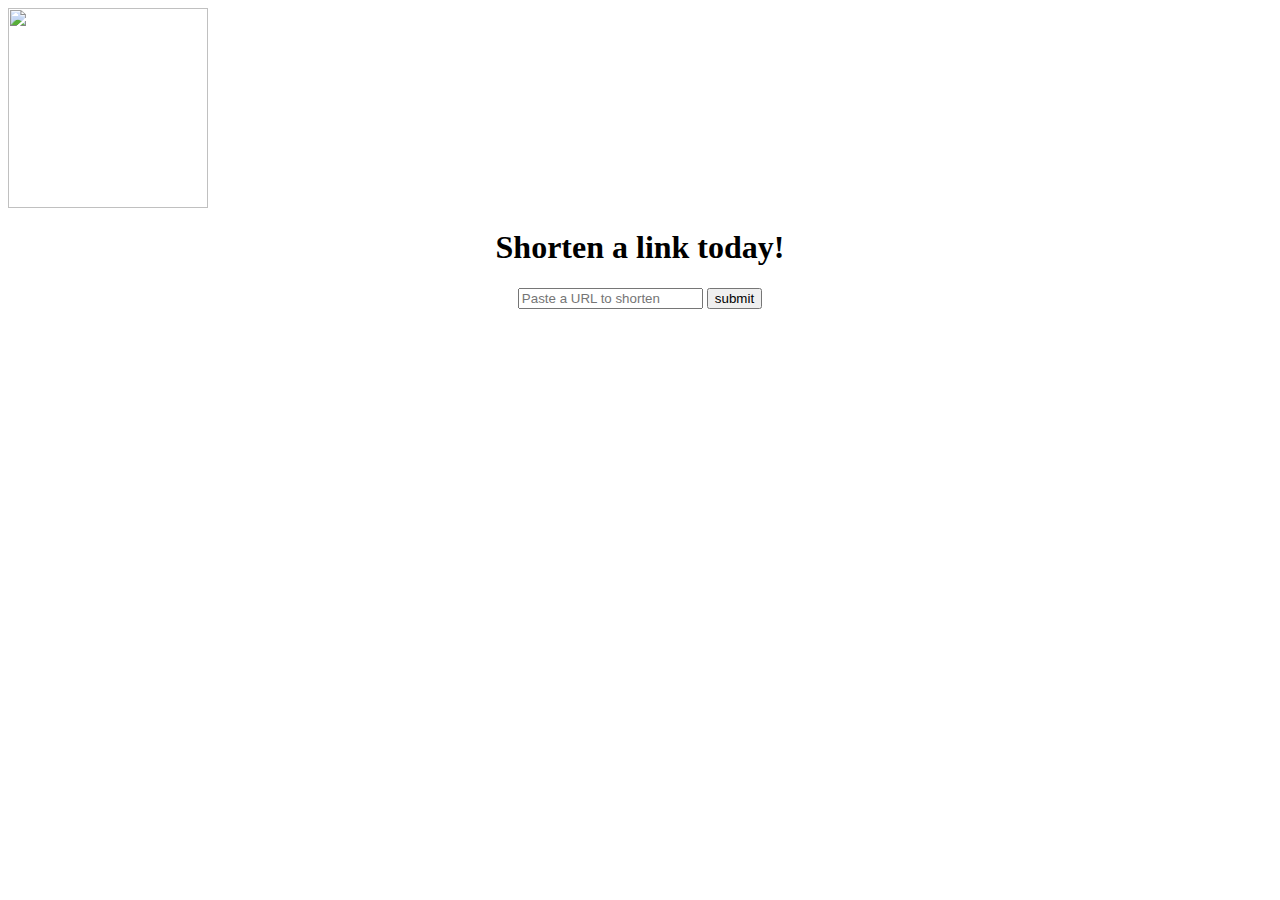
==== dark.html @ 1d8cef88 "Create dark.html" ====
<html>
  <head>
    <link rel="icon" 
      type="image/png" 
      href="https://emojipedia-us.s3.dualstack.us-west-1.amazonaws.com/thumbs/240/apple/285/rocket_1f680.png">
    <link>
    <title> ch.co.vu </title>
    <script data-host="https://microanalytics.io" data-dnt="false" src="https://microanalytics.io/js/script.js" id="ZwSg9rf6GA" async defer></script>
    <link rel="preconnect" href="https://fonts.googleapis.com"> 
<link rel="preconnect" href="https://fonts.gstatic.com" crossorigin> 
<link href="https://fonts.googleapis.com/css2?family=Lato&display=swap" rel="stylesheet">
 <link rel="stylesheet" href="assets/css/style.css">
    <link rel="stylesheet" href="https://ibrahim.is-a.dev/CSS/chcovu.css">
    <!-- Primary Meta Tags -->
<title>ch.co.vu | the fastest link shortner</title>
<meta name="title" content="ch.co.vu | the fastest link shortner">
<meta name="description" content="start making your links short and simple with ch.co.vu ">

<!-- Open Graph / Facebook -->
<meta property="og:type" content="website">
<meta property="og:url" content="https://chcovu.co.vu/">
<meta property="og:title" content="ch.co.vu | the fastest link shortner">
<meta property="og:description" content="start making your links short and simple with ch.co.vu ">
<meta property="og:image" content="https://emojipedia-us.s3.dualstack.us-west-1.amazonaws.com/thumbs/240/apple/285/rocket_1f680.png">

<!-- Twitter -->
<meta property="twitter:card" content="summary_large_image">
<meta property="twitter:url" content="https://chcovu.co.vu/">
<meta property="twitter:title" content="ch.co.vu | the fastest link shortner">
<meta property="twitter:description" content="start making your links short and simple with ch.co.vu ">
<meta property="twitter:image" content="https://emojipedia-us.s3.dualstack.us-west-1.amazonaws.com/thumbs/240/apple/285/rocket_1f680.png">

  </head>
  <body class="dark-mode">
    <img src="https://emojipedia-us.s3.dualstack.us-west-1.amazonaws.com/thumbs/240/apple/285/rocket_1f680.png" width="200" height="200">
    <center>
    <h1 class="message">Shorten a link today!</h1>
      <div>
          <input name="text"   class="URL-input" type="url" value  id="linkinput" placeholder="Paste a URL to shorten" >
         <input type="submit" class="convert-button" "type="button" class="button" id="myinput" value="submit"> 
        </a>
      </div>
    <p id="message"></p>
 <script>
document.getElementById("myinput").onclick = function() {
  var link = document.getElementById("linkinput").value;
  var data = {
    "domain":"ch.co.vu",
    "originalURL": link,
    "allowDuplicates":false }; 
 fetch('https://api.short.cm/links/public', {
    method: 'post',
    headers: {
      'accept': 'application/json',
      'Content-Type': 'application/json',
      'authorization': 'pk_5HEWuR0yWqkbAb7D'
    },
    body: JSON.stringify(data)
  }) .then(function(response) {
        return response.json();
    }) 
    .then(function(data){ 
    document.getElementById("message").innerHTML = "Your shortened link is " + data.shortURL })
    document.getElementById("linkinput").value='';
 }
    </script>
    </center>
                                       <script data-host="https://microanalytics.io" data-dnt="false" src="https://microanalytics.io/js/script.js" id="ZwSg9rf6GA" async defer></script>
  </body>
</html>
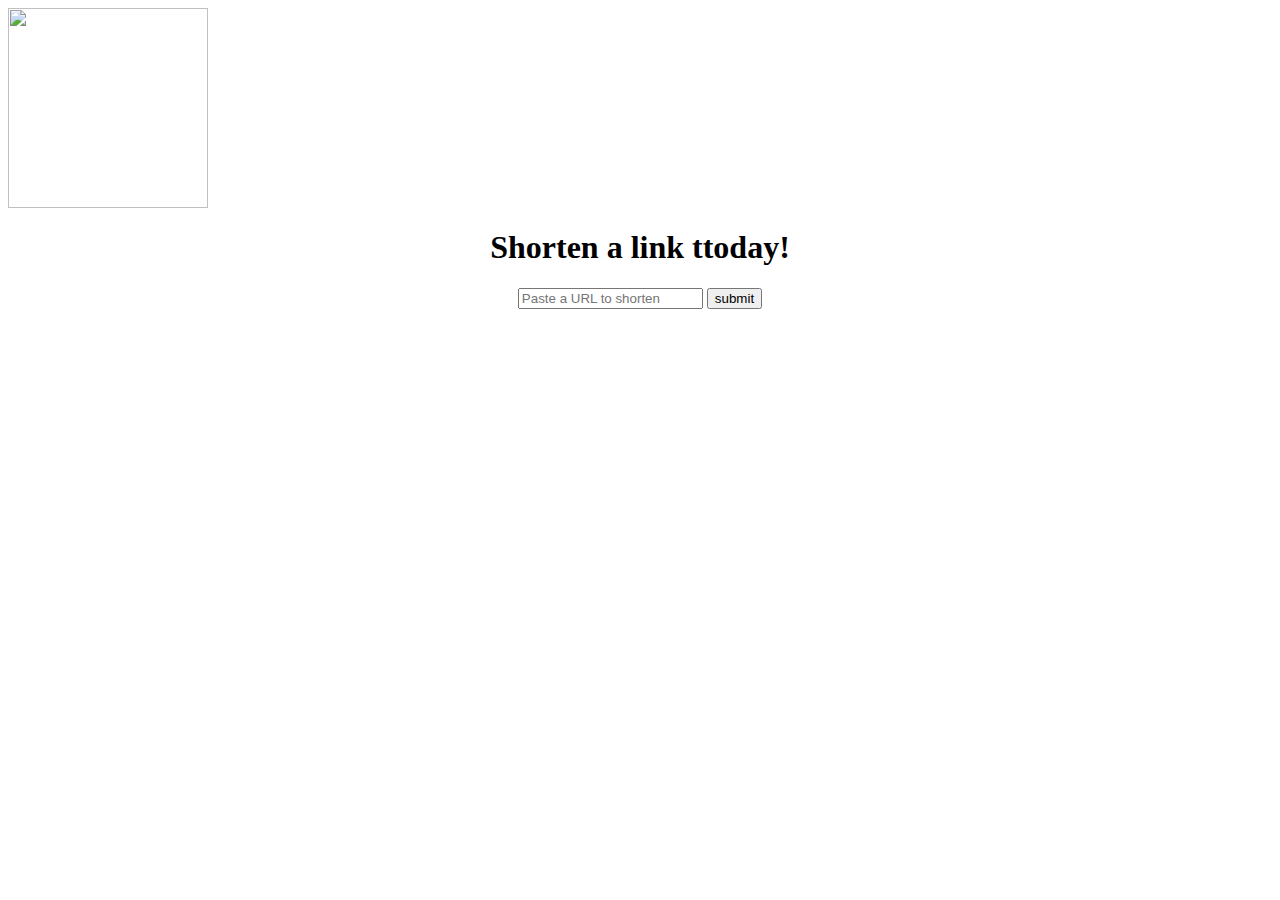
==== commit 75637726: "Update dark.html" ====
--- a/dark.html
+++ b/dark.html
@@ -34,7 +34,7 @@
   <body class="dark-mode">
     <img src="https://emojipedia-us.s3.dualstack.us-west-1.amazonaws.com/thumbs/240/apple/285/rocket_1f680.png" width="200" height="200">
     <center>
-    <h1 class="message">Shorten a link today!</h1>
+    <h1 class="message">Shorten a link ttoday!</h1>
       <div>
           <input name="text"   class="URL-input" type="url" value  id="linkinput" placeholder="Paste a URL to shorten" >
          <input type="submit" class="convert-button" "type="button" class="button" id="myinput" value="submit"> 
